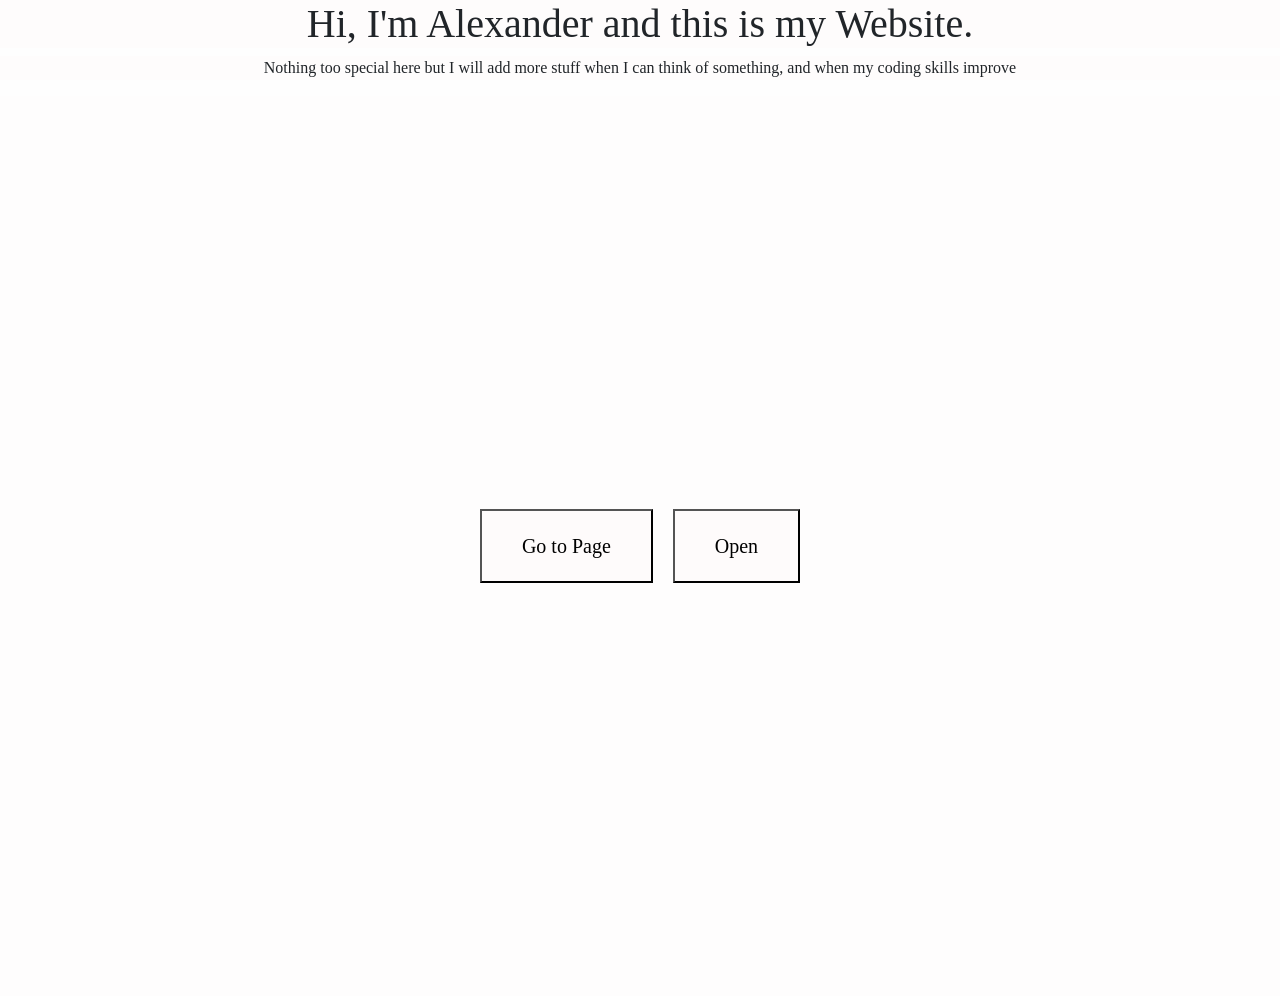
==== index.html @ 933aefe4 "Add files via upload" ====
<!DOCTYPE html>
<html lang="en">
<head>
    <meta charset="UTF-8">
    <meta name="viewport" content="width=device-width, initial-scale=1.0">
    <title> Website </title>
    <link rel="stylesheet" href="https://cdn.jsdelivr.net/npm/bootstrap@4.0.0/dist/css/bootstrap.min.css" integrity="sha384-Gn5384xqQ1aoWXA+058RXPxPg6fy4IWvTNh0E263XmFcJlSAwiGgFAW/dAiS6JXm" crossorigin="anonymous">
    <link rel="stylesheet" href="index.css">
       <!-- Google Font -->
   <link rel="preconnect" href="https://fonts.googleapis.com">
   <link rel="preconnect" href="https://fonts.gstatic.com" crossorigin>
  <link href="https://fonts.googleapis.com/css2?family=Griffy&display=swap" rel="stylesheet">
</head>

<body>

 <div class="Intro"> 
<h1>Hi, I'm Alexander and this is my Website. </h1>
</div> 
<div class="Intro">  
<p>Nothing too special here but I will add more stuff when I can think of something, and when my coding skills improve </p>
 
</div>  

<div class="Buttons">
<a href="about\about.html" class="link-button">
    <button onclick="openPopup()">
    Go to Page
    </button>
</a>




<a href="Experience\Experience.html">
<button onclick="openPopup()">Open
</button>
</a>

<div id="myPopup" class="popup">
    <div class="popup-content">
        <span class="close" onclick="closePopup()">&times;</span>

        
        <h1>Hello!</h1>
        <p>This is my popup.</p>
    </div>
</div>

</div>


</body>
<script src="https://code.jquery.com/jquery-3.2.1.slim.min.js" integrity="sha384-KJ3o2DKtIkvYIK3UENzmM7KCkRr/rE9/Qpg6aAZGJwFDMVNA/GpGFF93hXpG5KkN" crossorigin="anonymous"></script>
<script src="https://cdn.jsdelivr.net/npm/popper.js@1.12.9/dist/umd/popper.min.js" integrity="sha384-ApNbgh9B+Y1QKtv3Rn7W3mgPxhU9K/ScQsAP7hUibX39j7fakFPskvXusvfa0b4Q" crossorigin="anonymous"></script>
<script src="https://cdn.jsdelivr.net/npm/bootstrap@4.0.0/dist/js/bootstrap.min.js" integrity="sha384-JZR6Spejh4U02d8jOt6vLEHfe/JQGiRRSQQxSfFWpi1MquVdAyjUar5+76PVCmYl" crossorigin="anonymous"></script>
</html>
---- index.css ----
body,
body * 
{
    font-family: "Grif;fy", cursive !important;
    background-color:rgba(129, 126, 126, 0.002)

}

.Intro
{
    text-align: center;
}

.Header
{
    text-align: center ;
    width: 100%;
}




body
{
    background-color:rgba(129, 126, 126, 0.002)

}

.text-ex
{
    line-height: 20px; 
}

.popup 
{
    display: none;
    position: fixed;
    top: 0;
    left: 0;

    width: 100%;
    height: 100%;

    background: rgba(0, 0, 0, 0.5);
}

.popup-content 
{
    position: relative;

    width: 70%;
    height: 70%;

    margin: 5% auto;

    background: white;

    border-radius: 10px;

    padding: 20px;
}

iframe 
{
    width: 100%;
    height: 100%;
    border: none;
}

.close
{
    position: absolute;
    top: 10px;
    right: 15px;

    font-size: 30px;
    cursor: pointer;
}

.Buttons
{
    display:flex;
    justify-content:center;
    gap:20px;
    align-items:center;
    height: 100vh; 
    size:200px
}

button 
{
  padding: 20px 40px;
  font-size: 20px 
}
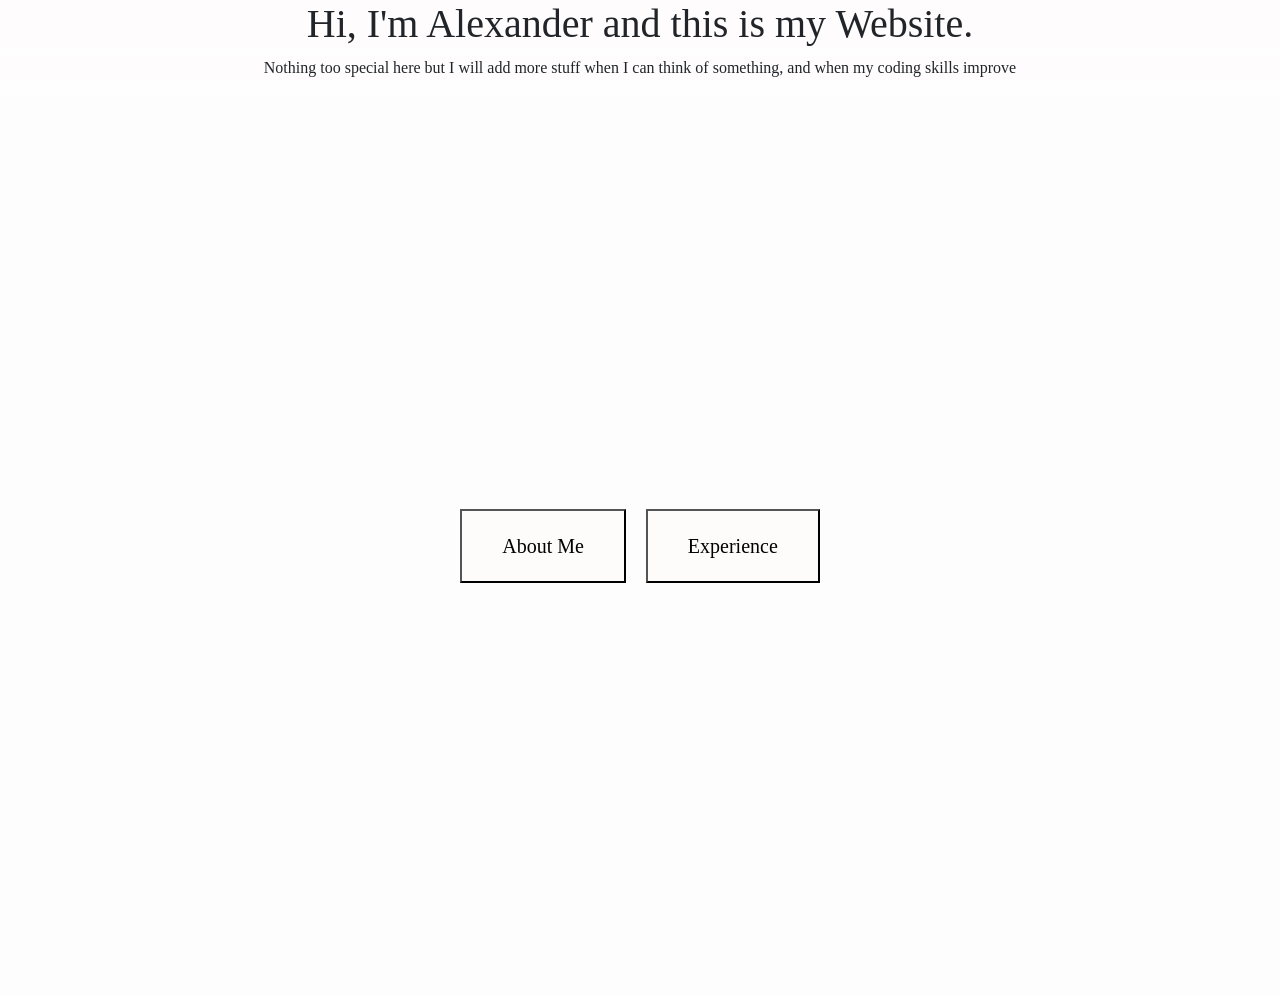
==== commit 2196e70d: "Updates on html files" ====
--- a/index.html
+++ b/index.html
@@ -23,29 +23,21 @@
 </div>  
 
 <div class="Buttons">
-<a href="about\about.html" class="link-button">
+<a href="about.html" class="link-button">
     <button onclick="openPopup()">
-    Go to Page
+    About Me
     </button>
 </a>
 
 
 
 
-<a href="Experience\Experience.html">
-<button onclick="openPopup()">Open
+<a href="\Experience.html">
+<button onclick="openPopup()">
+    Experience
 </button>
 </a>
 
-<div id="myPopup" class="popup">
-    <div class="popup-content">
-        <span class="close" onclick="closePopup()">&times;</span>
-
-        
-        <h1>Hello!</h1>
-        <p>This is my popup.</p>
-    </div>
-</div>
 
 </div>
 
